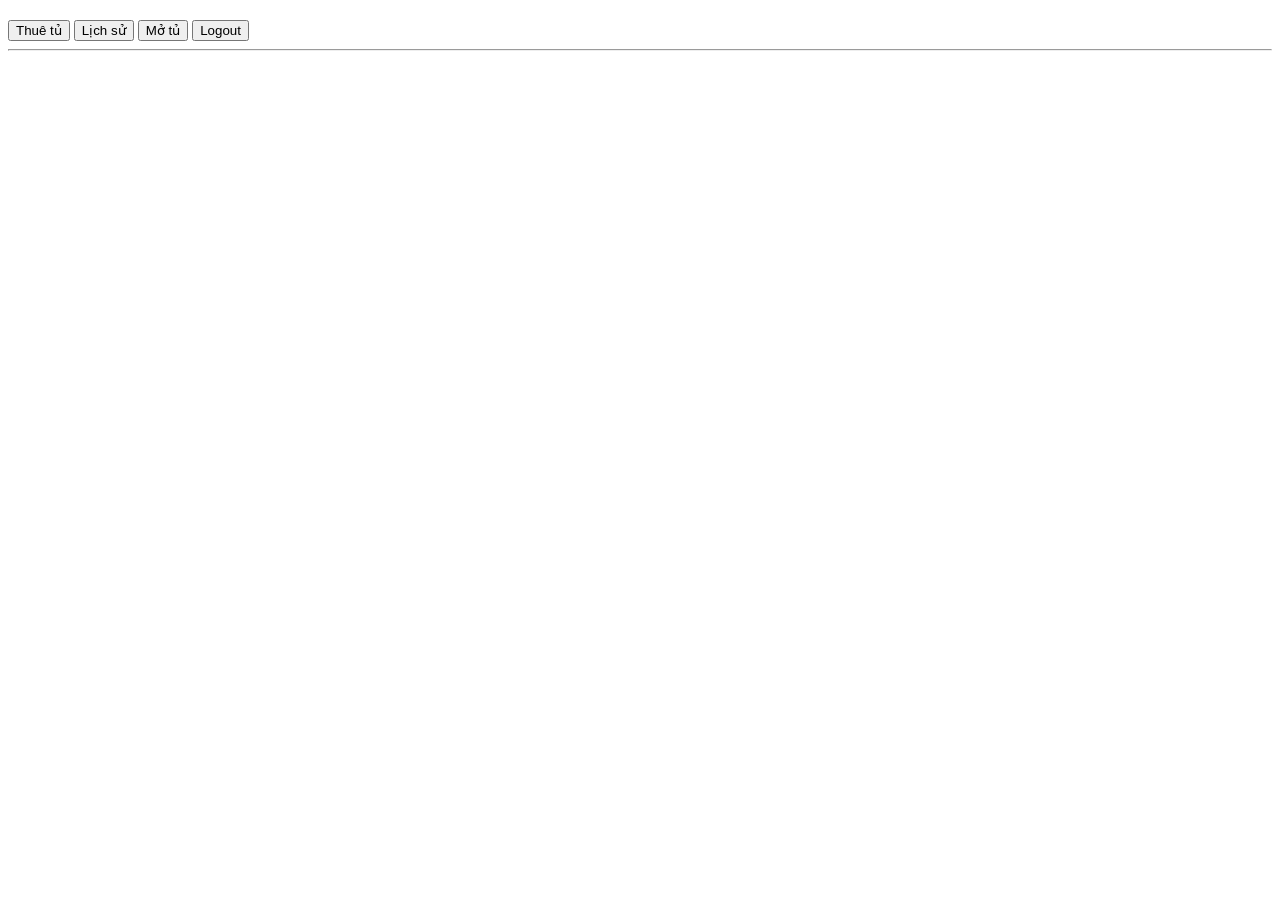
==== Web/wwwroot/html/home.html @ ce915191 "...." ====
﻿<!DOCTYPE html>
<html>
<head>
    <meta charset="UTF-8">
    <title>Home</title>
</head>
<body>

    <h2 id="welcome"></h2>

    <button onclick="loadLockers()">Thuê tủ</button>
    <button onclick="loadHistory()">Lịch sử</button>
    <button onclick="loadMyLocker()">Mở tủ</button>
    <button onclick="logout()">Logout</button>

    <hr>

    <div id="content"></div>

    <script src="/js/home.js"></script>
</body>
</html>
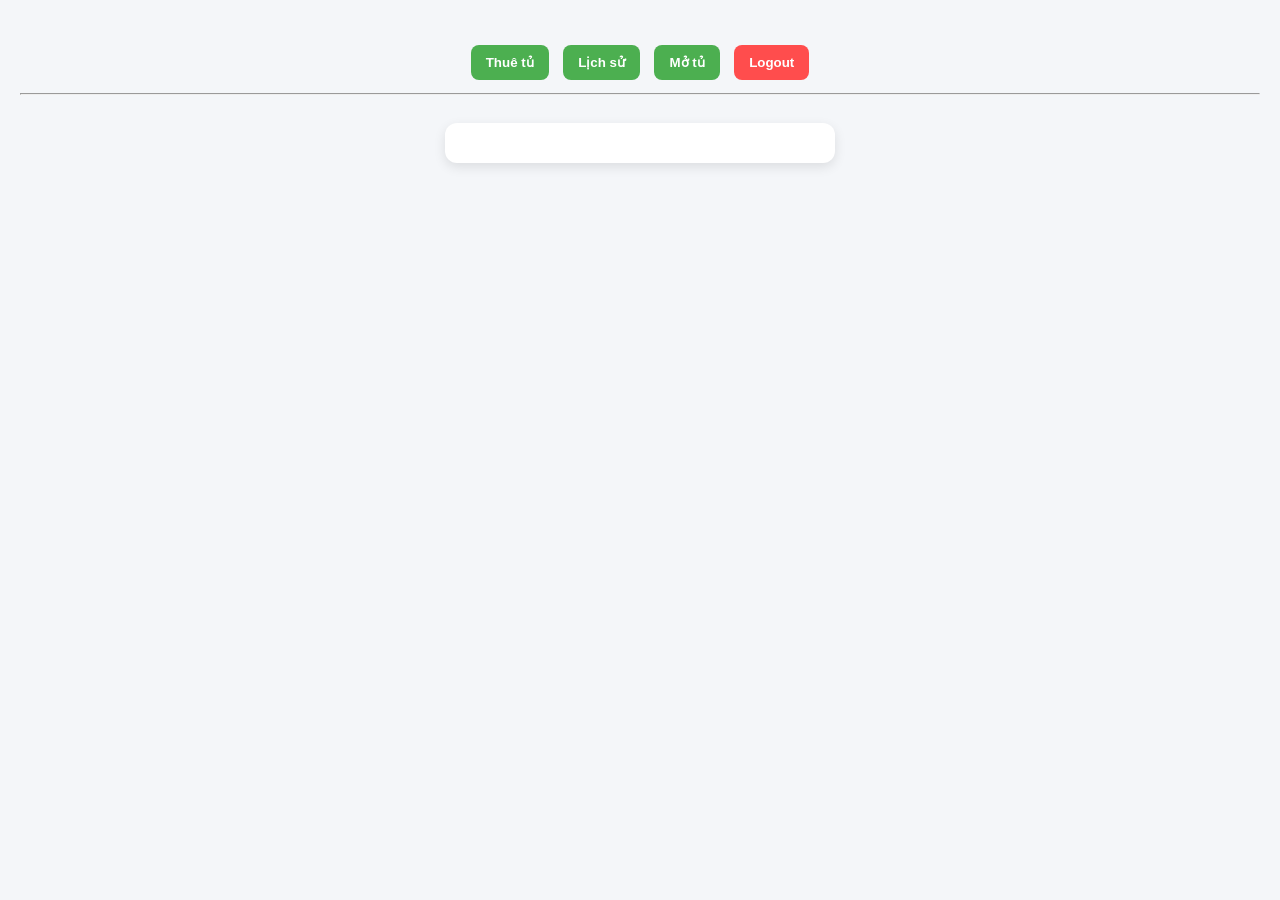
==== commit 7c37cfc2: "final" ====
--- a/Web/wwwroot/html/home.html
+++ b/Web/wwwroot/html/home.html
@@ -3,6 +3,7 @@
 <head>
     <meta charset="UTF-8">
     <title>Home</title>
+    <link rel="stylesheet" href="../css/home.css">
 </head>
 <body>
 
--- a/Web/wwwroot/css/home.css
+++ b/Web/wwwroot/css/home.css
@@ -0,0 +1,86 @@
+﻿/* Reset */
+body {
+    font-family: Arial, sans-serif;
+    background: #f4f6f9;
+    margin: 0;
+    padding: 20px;
+    text-align: center;
+}
+
+/* Header */
+#welcome {
+    margin-bottom: 20px;
+}
+
+/* Button nhóm trên */
+button {
+    padding: 10px 15px;
+    margin: 5px;
+    border: none;
+    border-radius: 8px;
+    background: #4CAF50;
+    color: white;
+    font-weight: bold;
+    cursor: pointer;
+    transition: 0.2s;
+}
+
+    button:hover {
+        background: #45a049;
+    }
+
+    /* Nút logout riêng */
+    button:last-of-type {
+        background: #ff4d4d;
+    }
+
+        button:last-of-type:hover {
+            background: #e60000;
+        }
+
+/* Content box */
+#content {
+    margin-top: 20px;
+    display: inline-block;
+    text-align: left;
+    width: 350px;
+    background: white;
+    padding: 20px;
+    border-radius: 12px;
+    box-shadow: 0 4px 12px rgba(0,0,0,0.1);
+}
+
+    /* Locker item */
+    #content div {
+        border-radius: 8px;
+        margin: 8px 0;
+        padding: 10px;
+        transition: 0.2s;
+    }
+
+        /* Available */
+        #content div[onclick] {
+            background: #d4edda;
+            cursor: pointer;
+        }
+
+            #content div[onclick]:hover {
+                background: #b7e4c7;
+            }
+
+        /* In use */
+        #content div:not([onclick]) {
+            background: #f8d7da;
+        }
+
+        /* History item */
+        #content div[style*="border"] {
+            border: 1px solid #ccc !important;
+            background: #fafafa !important;
+        }
+
+/* Timer */
+#timer {
+    color: red;
+    font-weight: bold;
+}
